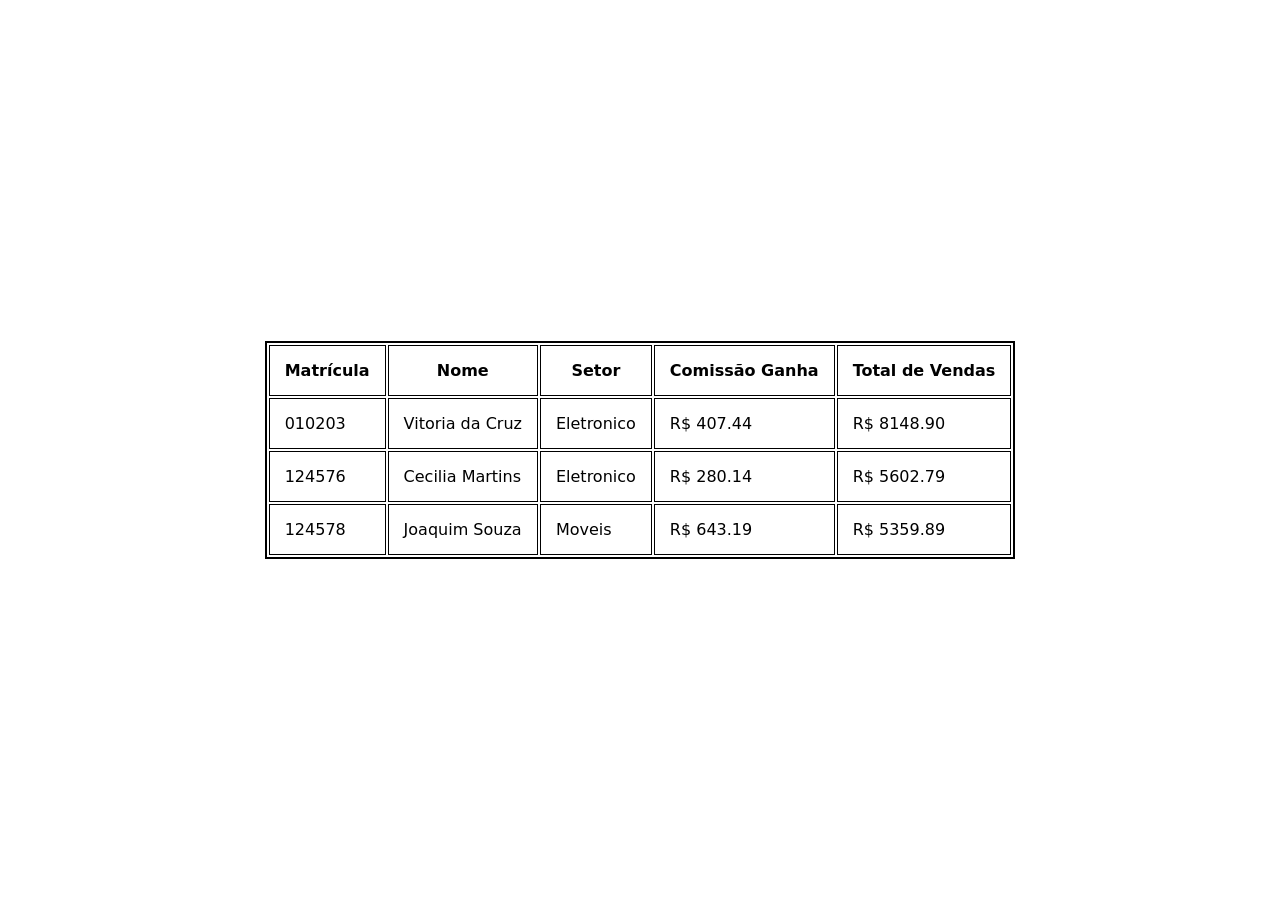
==== Aula005t2/index.html @ cfa34496 "aula" ====
<!DOCTYPE html>
<html lang="en">
  <head>
    <meta charset="UTF-8" />
    <meta http-equiv="X-UA-Compatible" content="IE=edge" />
    <meta name="viewport" content="width=device-width, initial-scale=1.0" />
    <link rel="stylesheet" href="./style.css" />
    <title>Document</title>
  </head>
  <body>
    <table>
      <thead>
        <tr>
          <th>Matrícula</th>
          <th>Nome</th>
          <th>Setor</th>
          <th>Comissão Ganha</th>
          <th>Total de Vendas</th>
        </tr>
      </thead>
      <tbody id="tabela-principal"></tbody>
    </table>
   

    <script src="./script.js"></script>
  </body>
</html>
---- Aula005t2/style.css ----
* {
  margin: 0;
  padding: 0;
  box-sizing: border-box;
}
body {
  width: 100vw;
  height: 100vh;
  display: flex;
  justify-content: center;
  align-items: center;
}
table{
  border: 2px solid black;
}
td,
th {
  border: 1px solid #000;
  font-family: system-ui, -apple-system, BlinkMacSystemFont, 'Segoe UI', Roboto, Oxygen, Ubuntu, Cantarell, 'Open Sans', 'Helvetica Neue', sans-serif;
  padding: 15px;
}
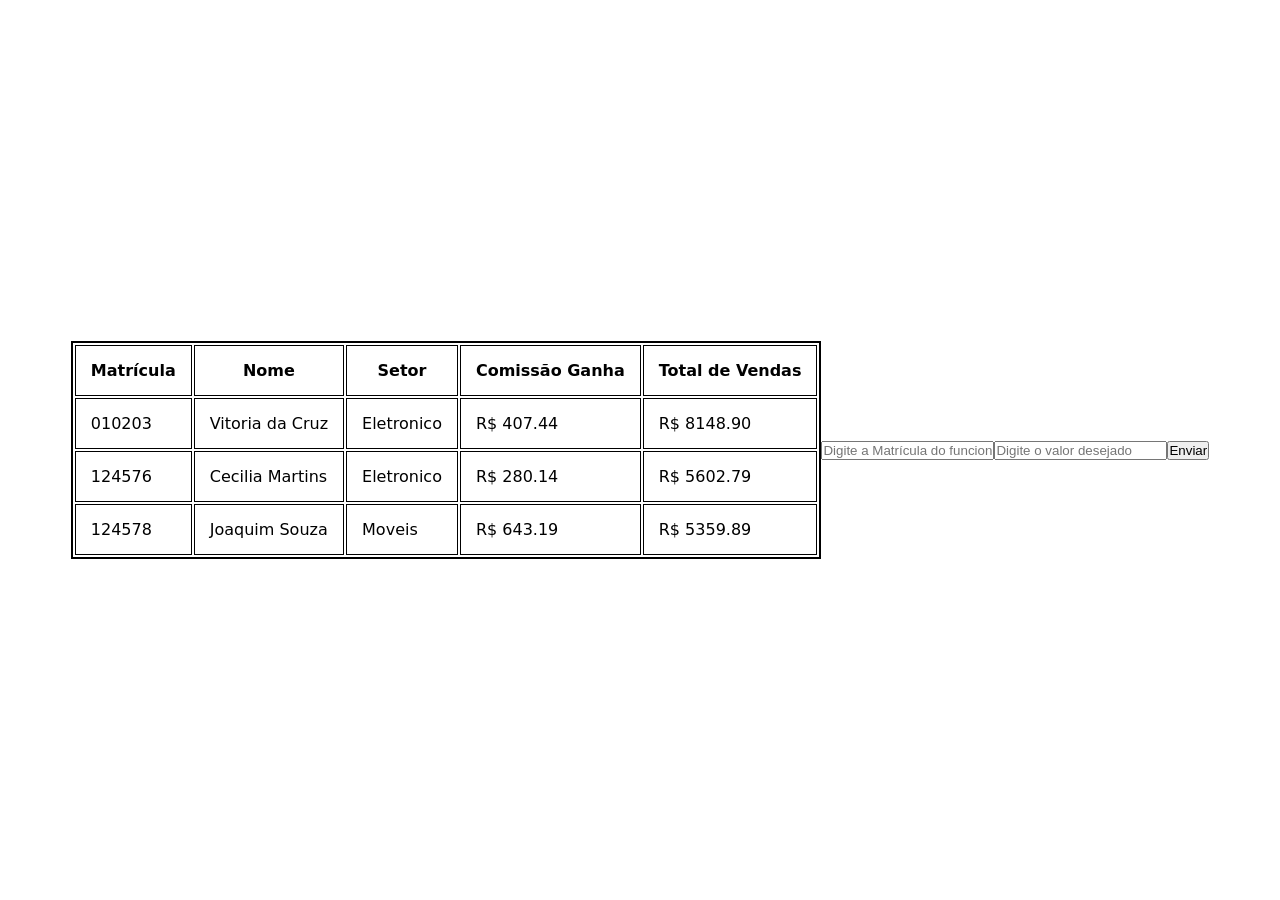
==== commit 0da0c823: "aula" ====
--- a/Aula005t2/index.html
+++ b/Aula005t2/index.html
@@ -20,8 +20,15 @@
       </thead>
       <tbody id="tabela-principal"></tbody>
     </table>
-   
+
+    <input
+      type="text"
+      id="mat"
+      placeholder="Digite a Matrícula do funcionario"
+    />
+    <input type="text" id="valor" placeholder="Digite o valor desejado" />
+    <button type="submit">Enviar</button>
 
     <script src="./script.js"></script>
   </body>
-</html>+</html>
